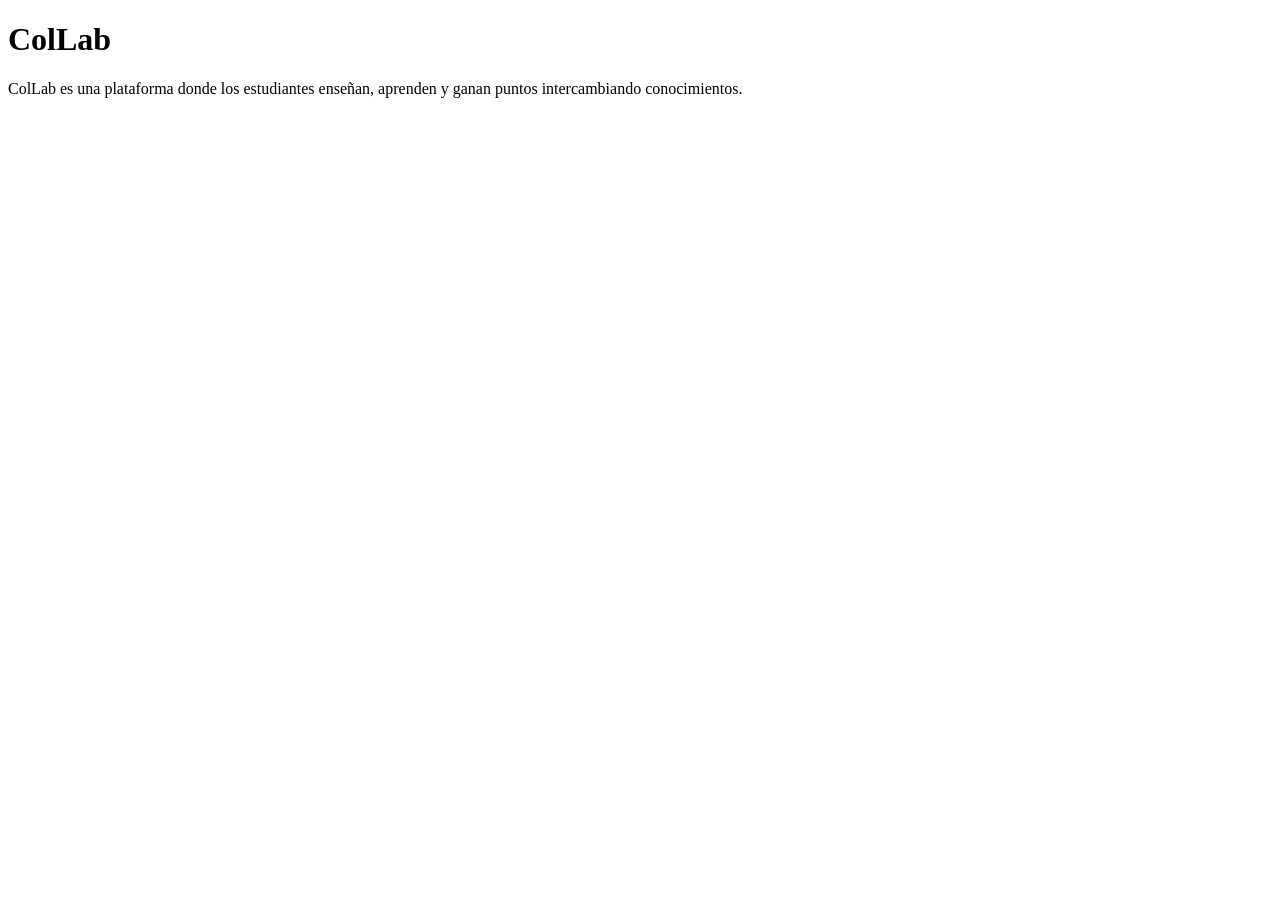
==== Index.html @ 4680685c "Add files via upload" ====
<!DOCTYPE html>
<html lang="es">
<head>
    <meta charset="UTF-8">
    <meta name="viewport" content="width=device-width, initial-scale+1.0">
    <title>ColLab</title>
</head>
<body>
    <h1>ColLab</h1>
    <p>ColLab es una plataforma donde los estudiantes enseñan, aprenden y ganan puntos intercambiando conocimientos.</p>
</body>
</html>
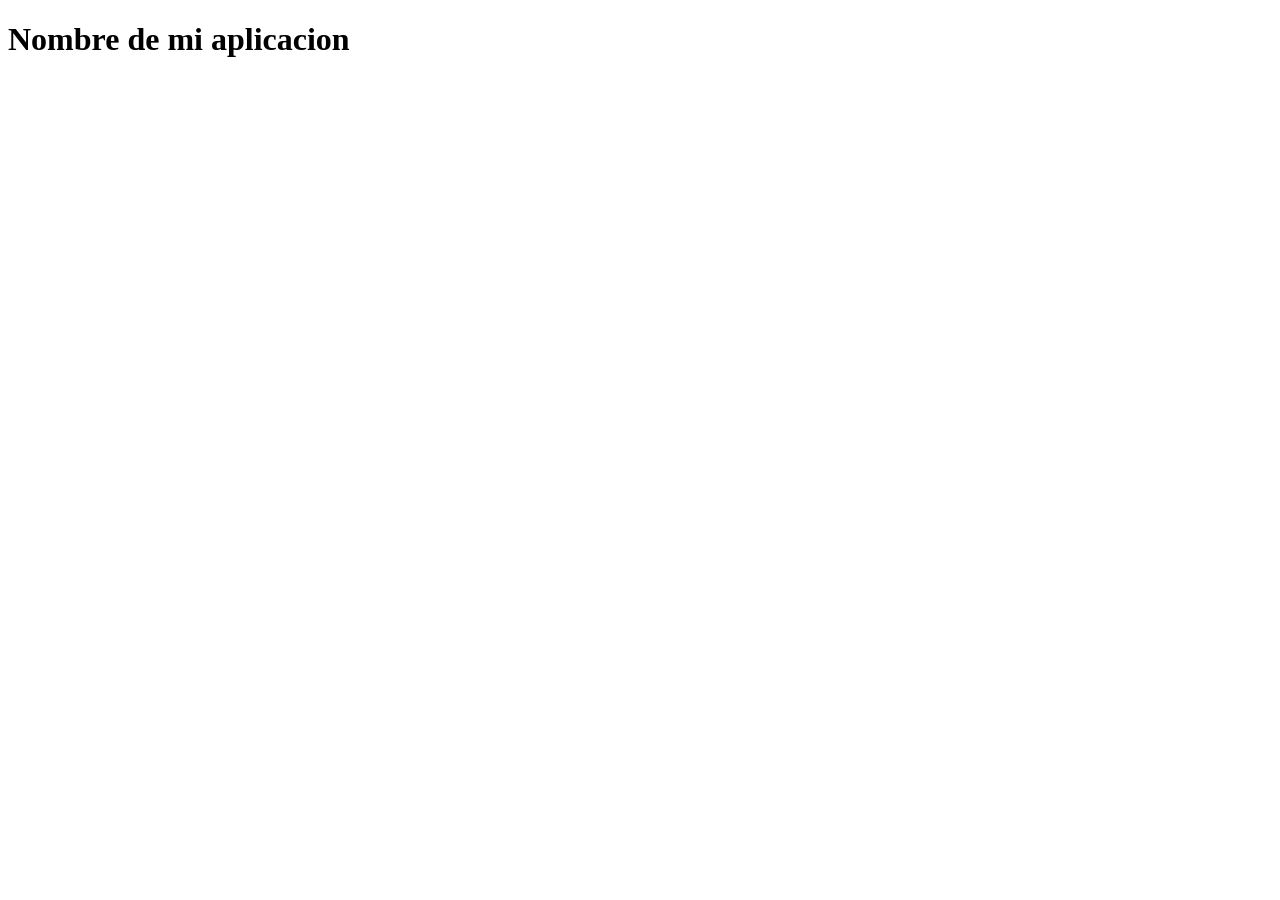
==== commit 2455b6be: "Update Index.html" ====
--- a/Index.html
+++ b/Index.html
@@ -6,7 +6,7 @@
     <title>ColLab</title>
 </head>
 <body>
-    <h1>ColLab</h1>
-    <p>ColLab es una plataforma donde los estudiantes enseñan, aprenden y ganan puntos intercambiando conocimientos.</p>
-</body>
-</html>+    <header>
+        <h1>Nombre de mi aplicacion</h1>
+    </header>
+</html>
